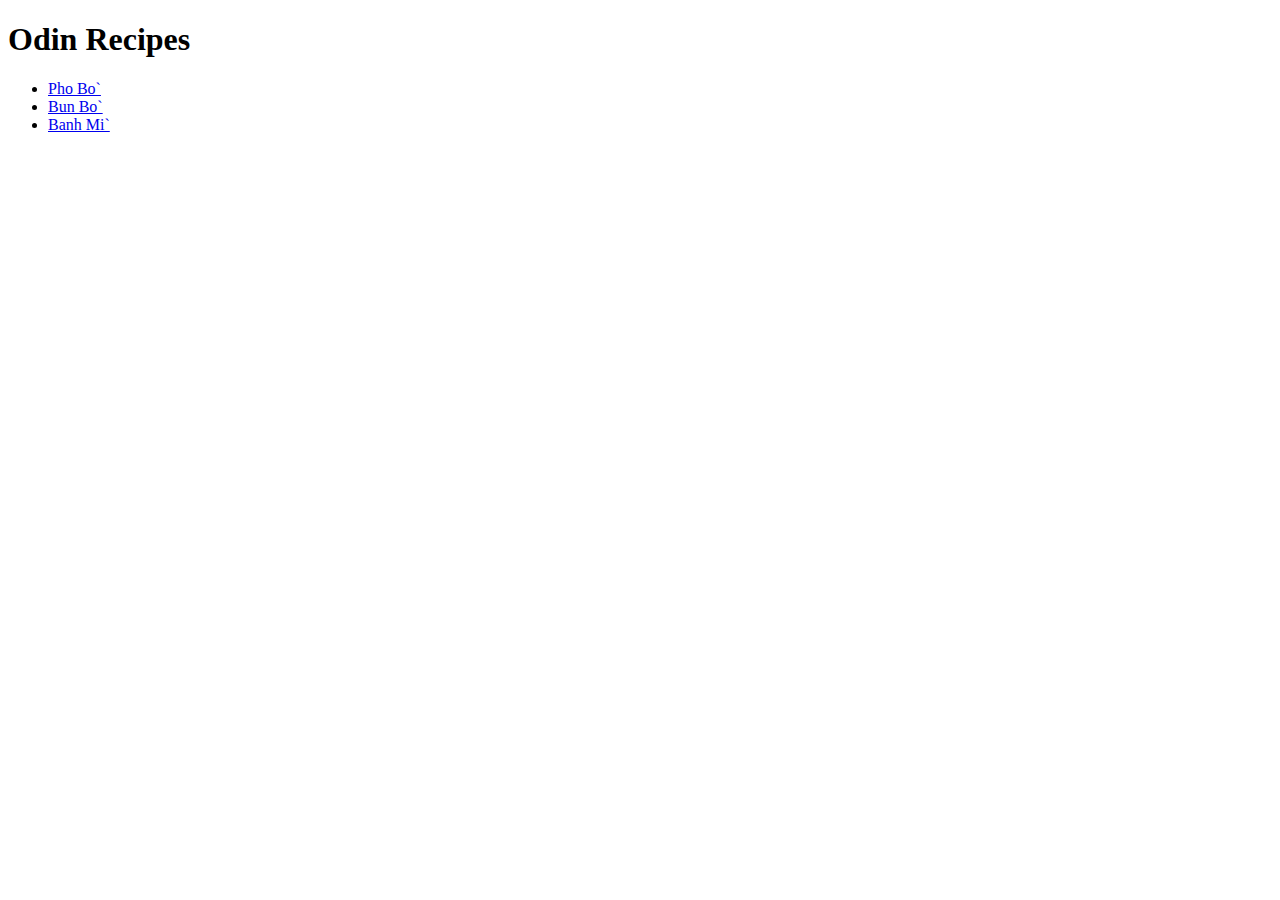
==== index.html @ c38d3d26 "Adding code" ====
<!DOCTYPE html>
<html lang="en">
<head>
    <meta charset="UTF-8">
    <meta name="viewport" content="width=device-width, initial-scale=1.0">
    <title>Odin recipes</title>
</head>
<body>
    <h1>Odin Recipes</h1>
    <ul>
        <li><a href="recipes/Pho.html">Pho Bo`</a></li>
        <li><a href="recipes/BunBo.html">Bun Bo`</a></li>
        <li><a href="recipes/BanhMi.html">Banh Mi`</a></li>
    </ul>
</body>
</html>
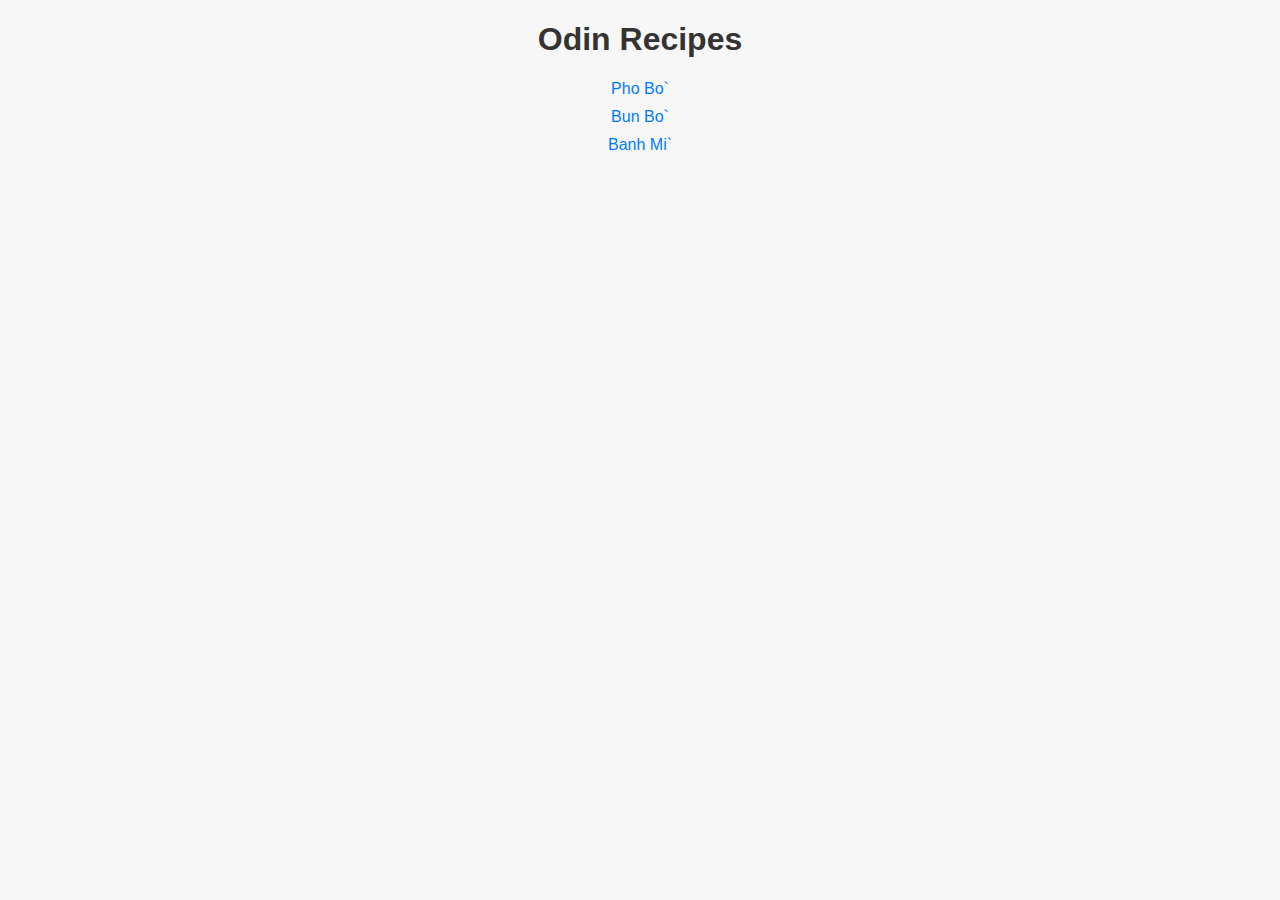
==== commit 664e671e: "change and add CSS" ====
--- a/index.html
+++ b/index.html
@@ -4,6 +4,40 @@
     <meta charset="UTF-8">
     <meta name="viewport" content="width=device-width, initial-scale=1.0">
     <title>Odin recipes</title>
+    <style>
+        body {
+            font-family: Arial, sans-serif;
+            margin: 0;
+            padding: 0;
+            background-color: #f7f7f7;
+        }
+
+        h1 {
+            text-align: center;
+            color: #333;
+        }
+
+        ul {
+            list-style-type: none;
+            padding: 0;
+            margin: 0;
+            text-align: center;
+        }
+
+        li {
+            margin-bottom: 10px;
+        }
+
+        a {
+            text-decoration: none;
+            color: #007bff;
+        }
+
+        a:hover {
+            color: #0056b3;
+        }
+    </style>
+
 </head>
 <body>
     <h1>Odin Recipes</h1>
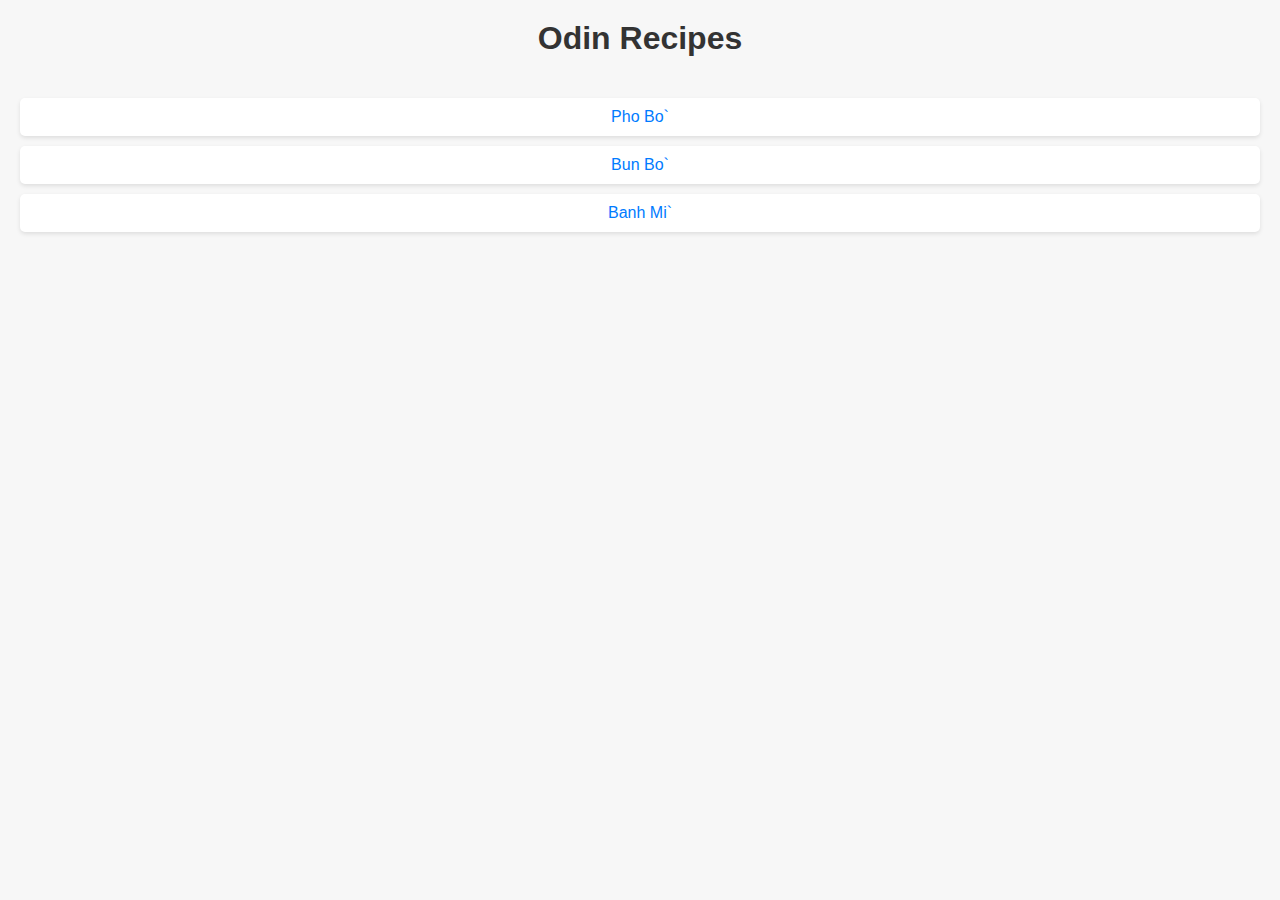
==== commit 73110048: "add box-model" ====
--- a/index.html
+++ b/index.html
@@ -10,11 +10,15 @@
             margin: 0;
             padding: 0;
             background-color: #f7f7f7;
+            padding: 20px;
+            box-sizing: border-box;
         }
 
         h1 {
             text-align: center;
             color: #333;
+            margin-top: 0;
+            padding-bottom: 20px;
         }
 
         ul {
@@ -22,10 +26,15 @@
             padding: 0;
             margin: 0;
             text-align: center;
+            padding: 10;
         }
 
         li {
             margin-bottom: 10px;
+            padding: 10px;
+            background-color: #fff;
+            border-radius: 5px;
+            box-shadow: 0 2px 4px rgba(0, 0, 0, 0.1);
         }
 
         a {
